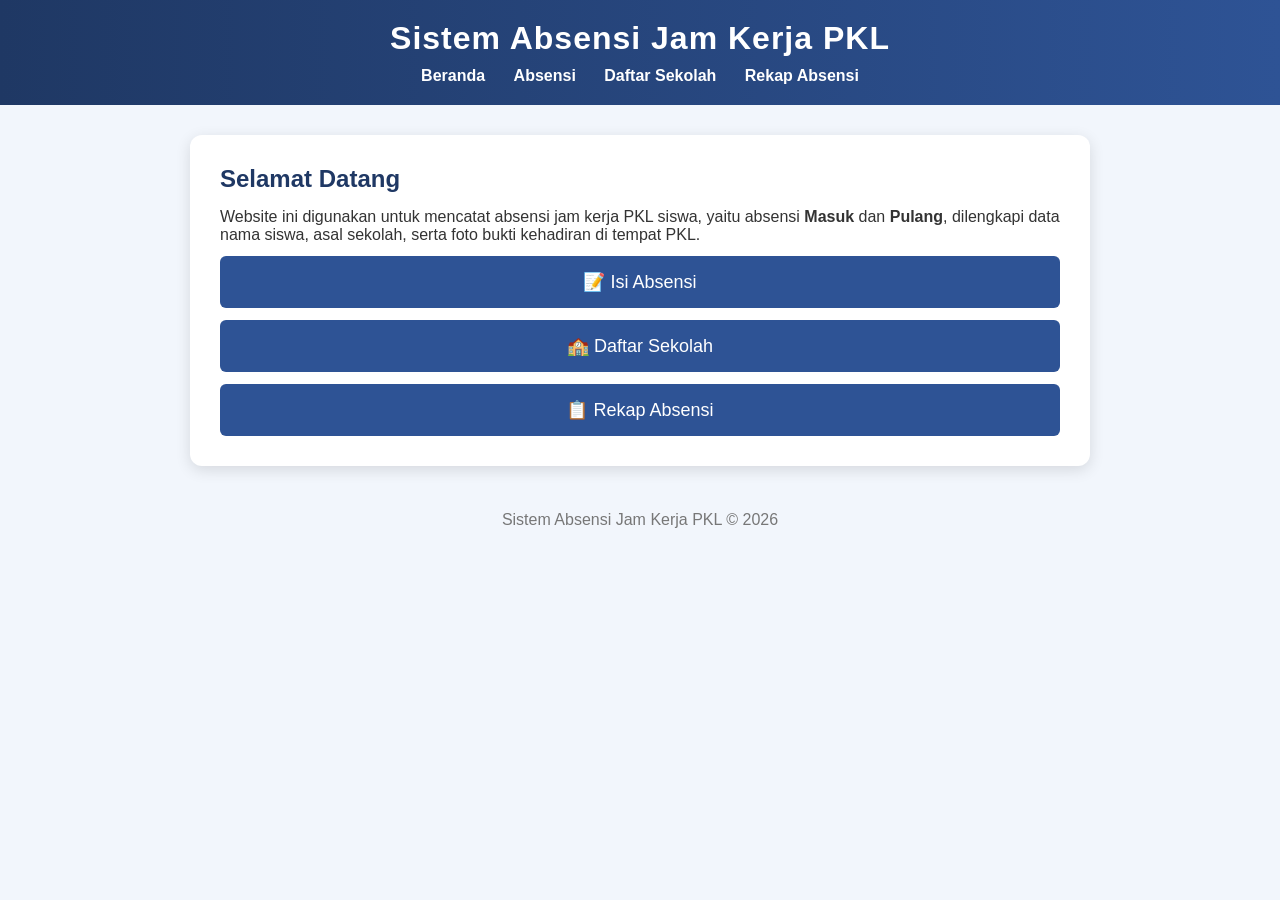
==== index.html @ 7b25f127 "Initial commit: website absensi PKL" ====
<!DOCTYPE html>
<html lang="id">
<head>
  <meta charset="UTF-8">
  <title>Beranda - Absensi PKL</title>
  <link rel="stylesheet" href="css/style.css">
</head>
<body>
<header>
  <h1>Sistem Absensi Jam Kerja PKL</h1>
  <nav>
    <a href="index.html">Beranda</a>
    <a href="absensi.html">Absensi</a>
    <a href="sekolah.html">Daftar Sekolah</a>
    <a href="rekap.html">Rekap Absensi</a>
  </nav>
</header>
<main>
  <h2>Selamat Datang</h2>
  <p>Website ini digunakan untuk mencatat absensi jam kerja PKL siswa, yaitu absensi <b>Masuk</b> dan <b>Pulang</b>, dilengkapi data nama siswa, asal sekolah, serta foto bukti kehadiran di tempat PKL.</p>
  <div class="menu-cards">
    <a href="absensi.html">📝 Isi Absensi</a>
    <a href="sekolah.html">🏫 Daftar Sekolah</a>
    <a href="rekap.html">📋 Rekap Absensi</a>
  </div>
</main>
<footer>Sistem Absensi Jam Kerja PKL &copy; 2026</footer>
</body>
</html>
---- css/style.css ----
* { margin: 0; padding: 0; box-sizing: border-box; font-family: Calibri, Arial, sans-serif; }
body { background: #f2f6fc; color: #333; }
header { background: linear-gradient(90deg, #1F3864, #2E5395); color: #fff; padding: 20px; text-align: center; }
header h1 { margin-bottom: 10px; letter-spacing: 1px; }
nav a { color: #fff; text-decoration: none; margin: 0 12px; font-weight: bold; padding-bottom: 3px; }
nav a:hover { border-bottom: 2px solid #fff; }
main { max-width: 900px; margin: 30px auto; background: #fff; padding: 30px; border-radius: 12px; box-shadow: 0 4px 15px rgba(0,0,0,0.12); }
input, select { transition: border-color 0.2s; }
input:focus, select:focus { outline: none; border-color: #2E5395; }
.badge { padding: 4px 12px; border-radius: 20px; color: #fff; font-size: 14px; font-weight: bold; }
.badge-masuk { background: #2e8b57; }
.badge-pulang { background: #c0392b; }
h2 { color: #1F3864; margin-bottom: 15px; }
label { display: block; margin-top: 15px; font-weight: bold; }
input, select { width: 100%; padding: 10px; margin-top: 5px; border: 1px solid #bcd; border-radius: 5px; }
button { margin-top: 20px; background: #2E5395; color: #fff; border: none; padding: 12px 25px; border-radius: 5px; font-size: 16px; cursor: pointer; }
button:hover { background: #1F3864; }
table { width: 100%; border-collapse: collapse; margin-top: 15px; }
th, td { border: 1px solid #ccc; padding: 10px; text-align: left; }
th { background: #1F3864; color: #fff; }
tr:nth-child(even) { background: #eef3fb; }
img.thumb { width: 80px; border-radius: 5px; border: 1px solid #ccc; }
#preview { margin-top: 10px; max-width: 200px; display: none; border-radius: 5px; border: 1px solid #ccc; }
.menu-cards a { display: block; background: #2E5395; color: #fff; padding: 15px; margin-top: 12px; border-radius: 6px; text-decoration: none; text-align: center; font-size: 18px; }
.menu-cards a:hover { background: #1F3864; }
footer { text-align: center; padding: 15px; color: #777; margin-top: 30px; }
@media (max-width: 600px) {
  main { margin: 10px; padding: 20px; }
  nav a { margin: 0 6px; font-size: 14px; }
  table { font-size: 13px; display: block; overflow-x: auto; }
}
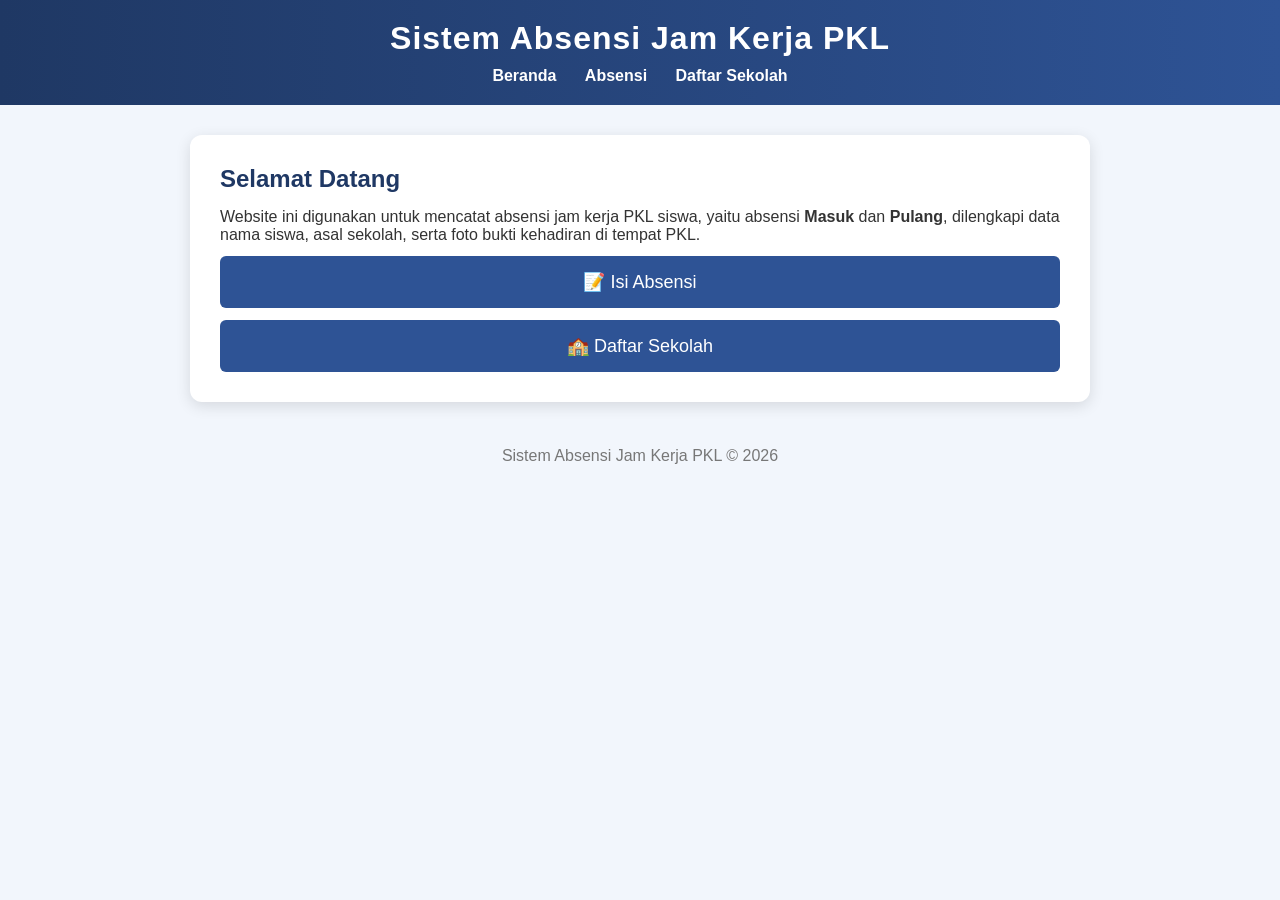
==== commit 34a20a5c: "Hapus halaman rekap, hanya admin" ====
--- a/index.html
+++ b/index.html
@@ -12,7 +12,7 @@
     <a href="index.html">Beranda</a>
     <a href="absensi.html">Absensi</a>
     <a href="sekolah.html">Daftar Sekolah</a>
-    <a href="rekap.html">Rekap Absensi</a>
+
   </nav>
 </header>
 <main>
@@ -21,7 +21,6 @@
   <div class="menu-cards">
     <a href="absensi.html">📝 Isi Absensi</a>
     <a href="sekolah.html">🏫 Daftar Sekolah</a>
-    <a href="rekap.html">📋 Rekap Absensi</a>
   </div>
 </main>
 <footer>Sistem Absensi Jam Kerja PKL &copy; 2026</footer>
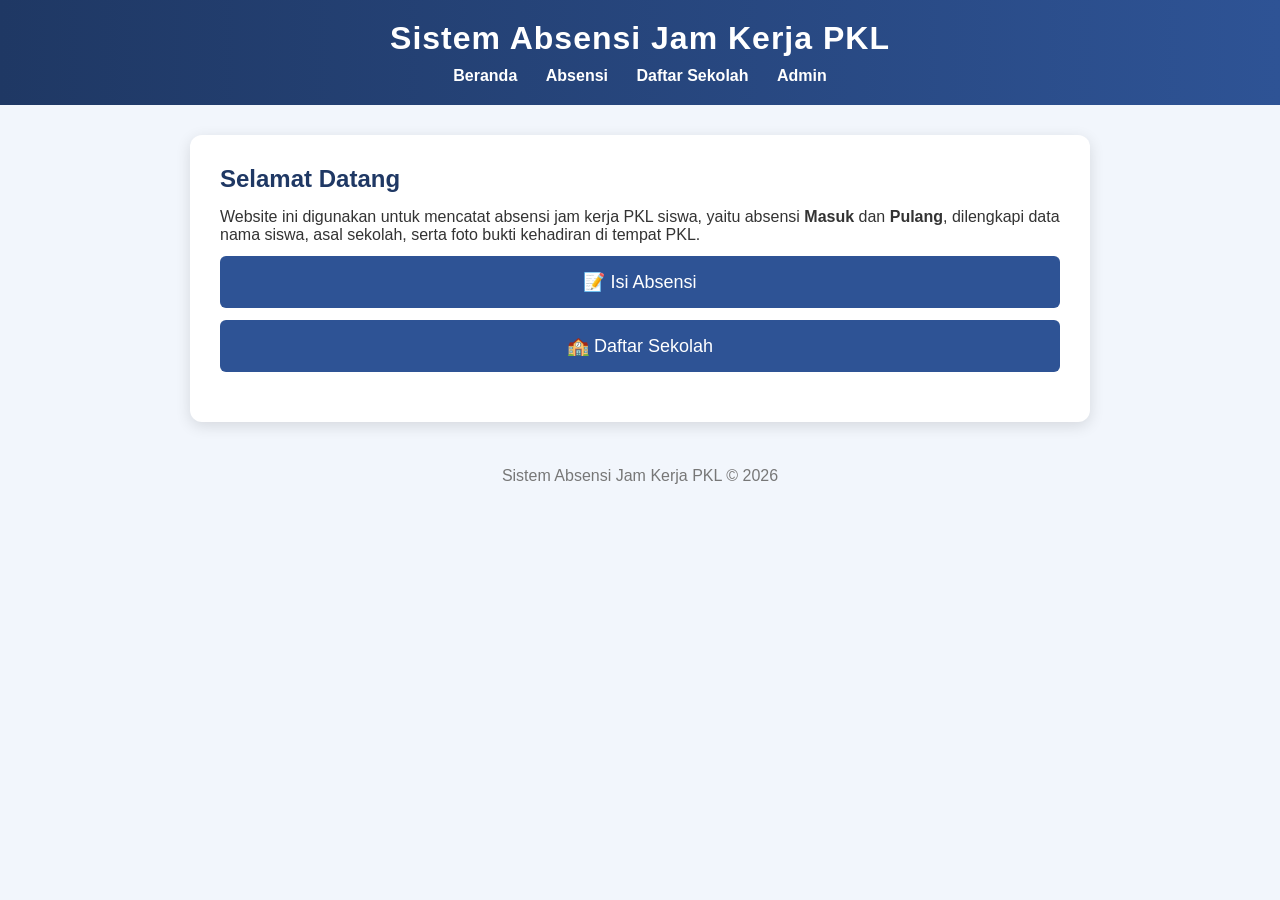
==== commit 31b521c8: "Tambah login Gmail (Google Identity)" ====
--- a/index.html
+++ b/index.html
@@ -12,7 +12,7 @@
     <a href="index.html">Beranda</a>
     <a href="absensi.html">Absensi</a>
     <a href="sekolah.html">Daftar Sekolah</a>
-
+    <a href="admin.html">Admin</a>
   </nav>
 </header>
 <main>
@@ -22,7 +22,24 @@
     <a href="absensi.html">📝 Isi Absensi</a>
     <a href="sekolah.html">🏫 Daftar Sekolah</a>
   </div>
+
+  <div id="gSignIn" style="margin:20px 0;"></div>
+  <script src="https://accounts.google.com/gsi/client" async defer></script>
+  <script>
+    window.addEventListener('load', function () {
+      if (!localStorage.getItem('userEmail')) {
+        google.accounts.id.initialize({
+          client_id: 'ISI_CLIENT_ID_ANDA.apps.googleusercontent.com',
+          callback: handleCredentialResponse
+        });
+        google.accounts.id.renderButton(document.getElementById('gSignIn'), {
+          theme: 'outline', size: 'large', text: 'signin_with', shape: 'pill'
+        });
+      }
+    });
+  </script>
 </main>
 <footer>Sistem Absensi Jam Kerja PKL &copy; 2026</footer>
+<script src="js/auth.js"></script>
 </body>
 </html>
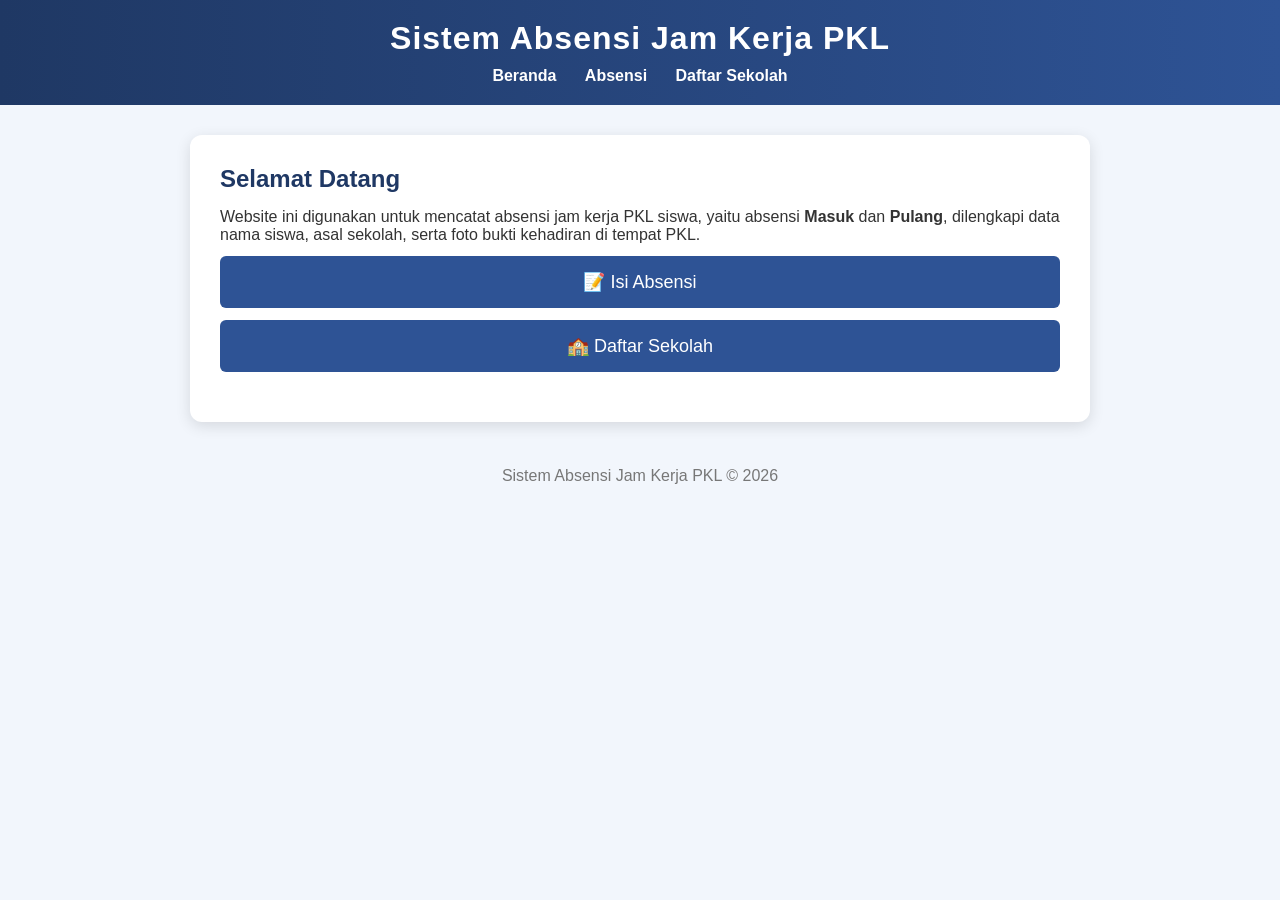
==== commit 0221a01e: "Hapus link Admin dari beranda" ====
--- a/index.html
+++ b/index.html
@@ -12,7 +12,7 @@
     <a href="index.html">Beranda</a>
     <a href="absensi.html">Absensi</a>
     <a href="sekolah.html">Daftar Sekolah</a>
-    <a href="admin.html">Admin</a>
+
   </nav>
 </header>
 <main>
@@ -29,7 +29,7 @@
     window.addEventListener('load', function () {
       if (!localStorage.getItem('userEmail')) {
         google.accounts.id.initialize({
-          client_id: 'ISI_CLIENT_ID_ANDA.apps.googleusercontent.com',
+          client_id: '664674676247-t32bl0fgjamg7gr8j051gm0cnnqu2mrp.apps.googleusercontent.com',
           callback: handleCredentialResponse
         });
         google.accounts.id.renderButton(document.getElementById('gSignIn'), {
